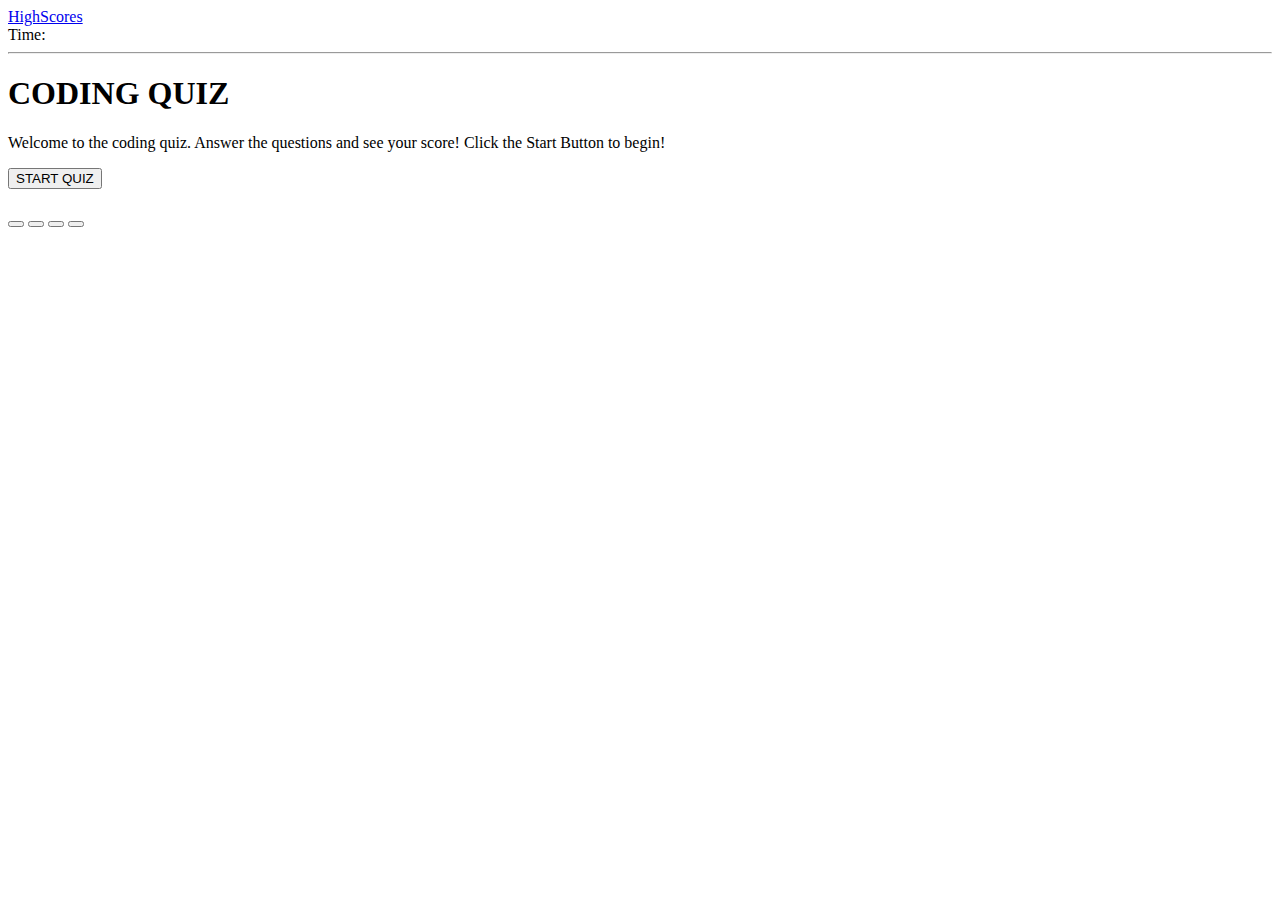
==== index.html @ edef5ecc "Initial html, css, and js files added" ====
<!DOCTYPE html>
<html lang=“en”>
    <head>
        <meta charset="UTF-8" />
    <meta name="viewport" content="width=device-width, initial-scale=1.0" />
    <meta http-equiv="X-UA-Compatible" content="ie=edge" />
    <link rel="stylesheet" href="Homewrk4.css">
        
    <title>Coding Quiz</title>
    </head>
    
     <body>
        <header>
            <div class="highScores"><a href="hs.html">HighScores</a></div>
            <div id="time">Time:<span id="counter"></span></div>
            
        </header>
        <hr>
        <main class="container">
             <div class="startPage"> 
                <h1>CODING QUIZ</h1>
                <p>Welcome to the coding quiz. Answer the questions and see your score! Click the Start Button to begin!</p>
                <button id="startButton" class="startButton">START QUIZ</button>
            </div>

            <div class="quizQuestions hide">
                <h1 class="question"></h1>
                <button id="answer1" type="radio"></button>
                <button id="answer2" type="radio"></button>
                <button id="answer3" type="radio"></button>
                <button id="answer4" type="radio"></button>
            </div>

        </main>
        </div>
        
        <script type="text/javascript" src="practice.js">
        </script>
    
    </body>
 </html>
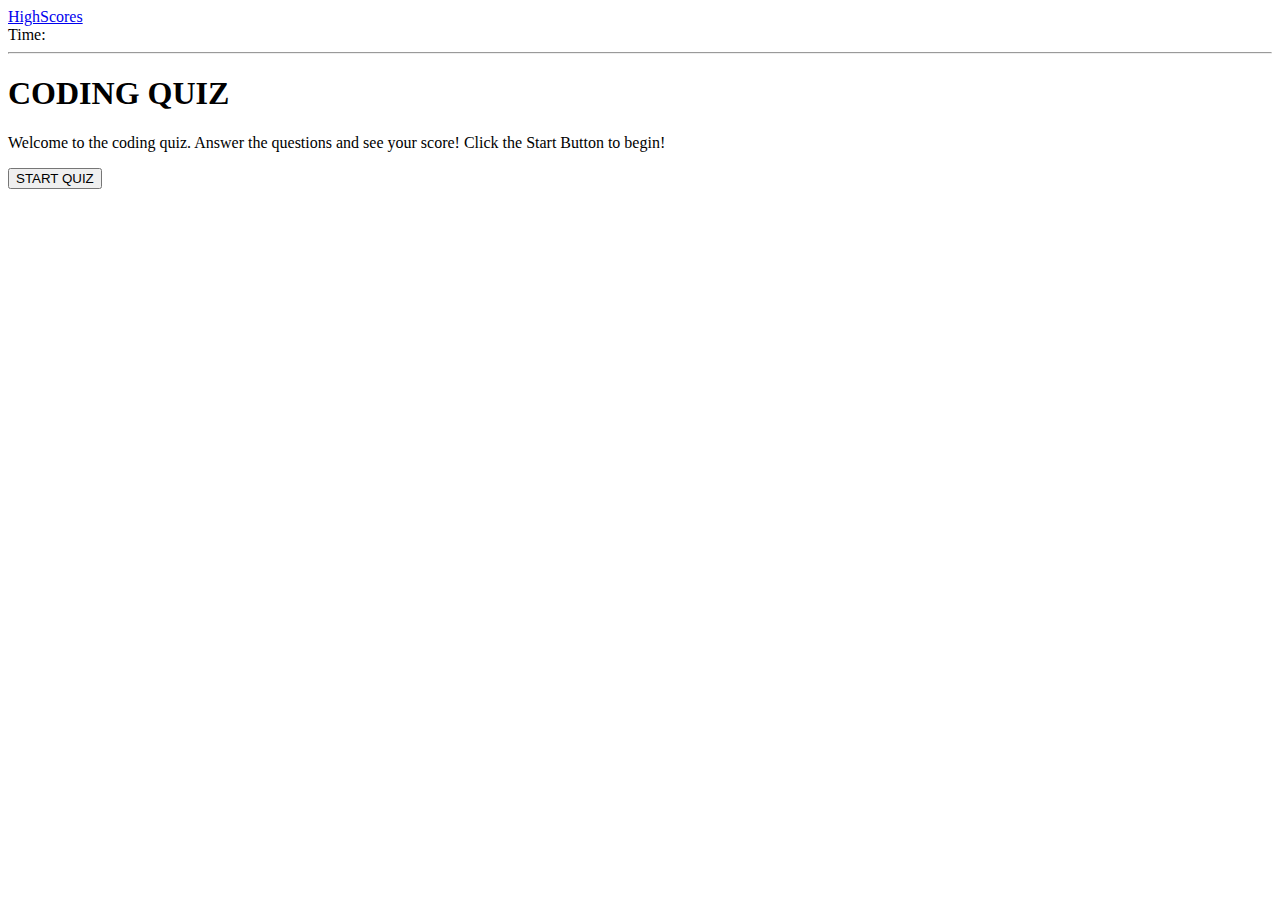
==== commit ccddd63b: "updated correct src and href attributes with correct filnames for javascript and css references." ====
--- a/index.html
+++ b/index.html
@@ -4,7 +4,7 @@
         <meta charset="UTF-8" />
     <meta name="viewport" content="width=device-width, initial-scale=1.0" />
     <meta http-equiv="X-UA-Compatible" content="ie=edge" />
-    <link rel="stylesheet" href="Homewrk4.css">
+    <link rel="stylesheet" href="codeQuiz.css">
         
     <title>Coding Quiz</title>
     </head>
@@ -34,7 +34,7 @@
         </main>
         </div>
         
-        <script type="text/javascript" src="practice.js">
+        <script type="text/javascript" src="logic.js">
         </script>
     
     </body>
--- a/codeQuiz.css
+++ b/codeQuiz.css
@@ -0,0 +1,3 @@
+.hide{
+    display: none
+}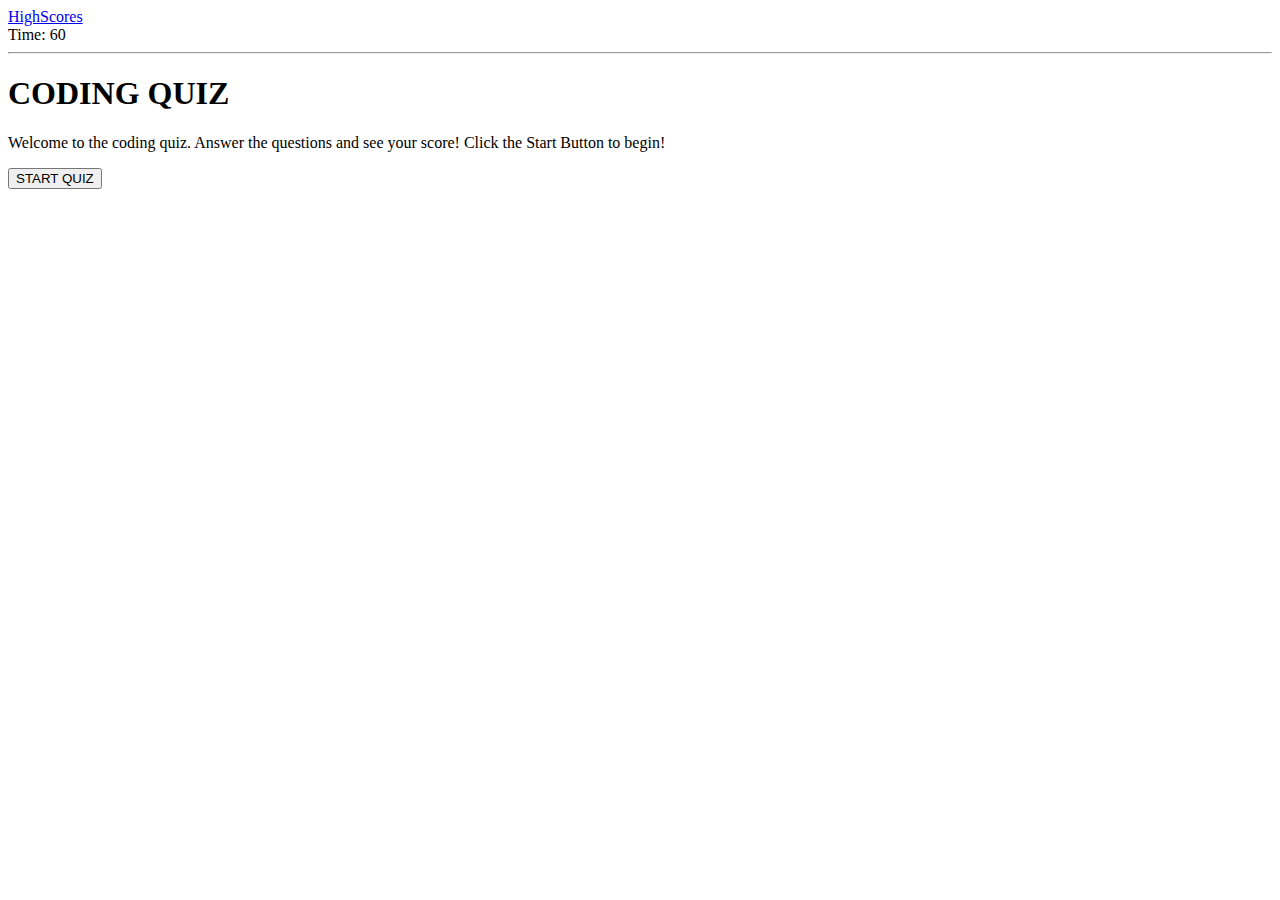
==== commit 331029c7: "working timer and responsive start button that starts the timer and removes the stat screen" ====
--- a/index.html
+++ b/index.html
@@ -11,27 +11,20 @@
     
      <body>
         <header>
-            <div class="highScores"><a href="hs.html">HighScores</a></div>
-            <div id="time">Time:<span id="counter"></span></div>
+            <div class="highScores"><a href="highscores.html">HighScores</a></div>
+            <div id="time">Time: <span id="counter">60</span></div>
             
         </header>
         <hr>
-        <main class="container">
-             <div class="startPage"> 
+        <div class="container">
+             <div id="startPage"> 
                 <h1>CODING QUIZ</h1>
                 <p>Welcome to the coding quiz. Answer the questions and see your score! Click the Start Button to begin!</p>
                 <button id="startButton" class="startButton">START QUIZ</button>
             </div>
 
-            <div class="quizQuestions hide">
-                <h1 class="question"></h1>
-                <button id="answer1" type="radio"></button>
-                <button id="answer2" type="radio"></button>
-                <button id="answer3" type="radio"></button>
-                <button id="answer4" type="radio"></button>
-            </div>
+            
 
-        </main>
         </div>
         
         <script type="text/javascript" src="logic.js">
--- a/codeQuiz.css
+++ b/codeQuiz.css
@@ -1,3 +1,7 @@
 .hide{
-    display: none
+    display: none;
+}
+
+.background{
+    background-color: red;
 }